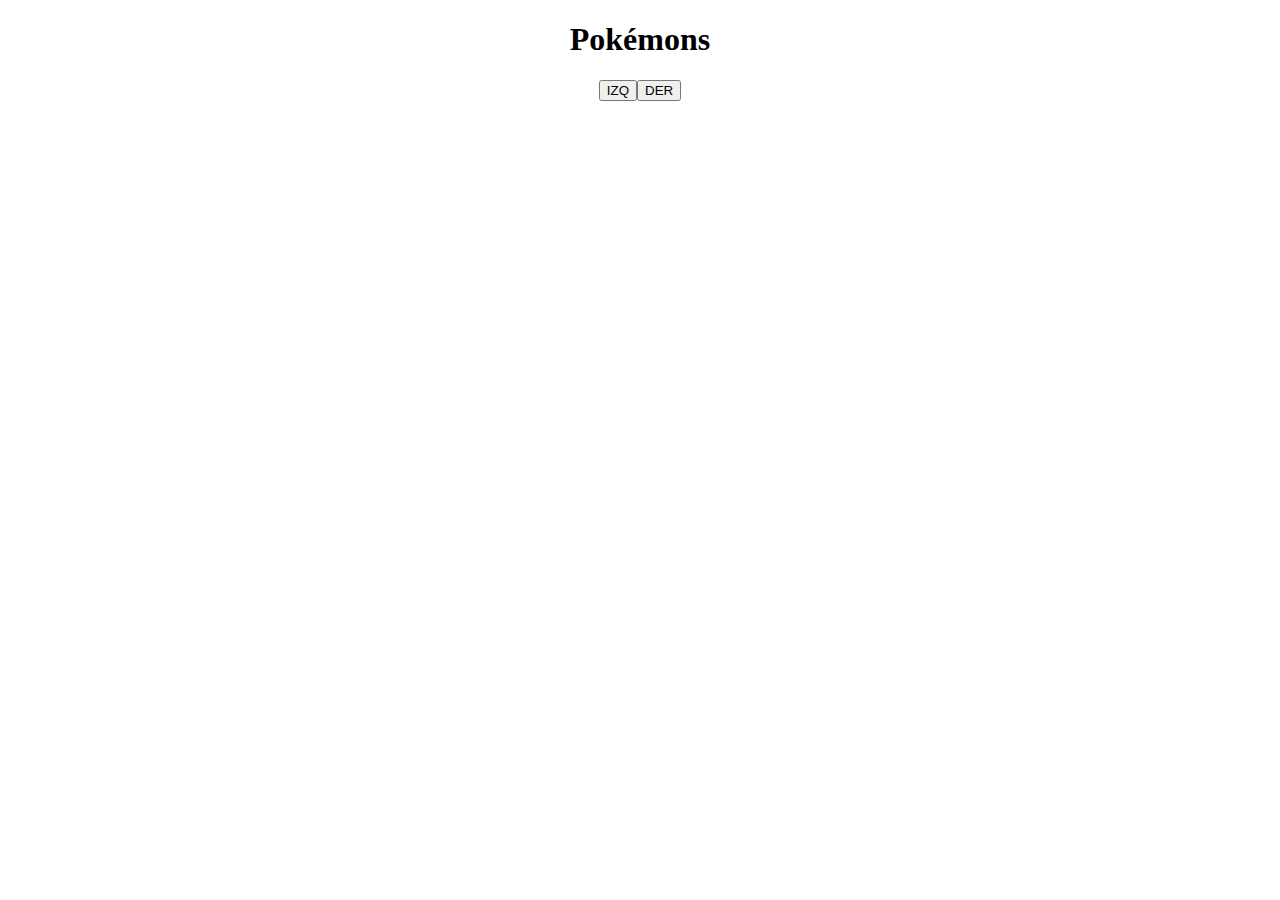
==== Paginacion de Pokemons - Alumnos/index.html @ 8d4c8ece "pokemones" ====
<!DOCTYPE html>
<html lang="es">

<head>
  <meta charset="UTF-8">
  <meta name="viewport" content="width=device-width, initial-scale=1.0">
  <link href="https://cdn.jsdelivr.net/npm/bootstrap@5.1.3/dist/css/bootstrap.min.css" rel="stylesheet" integrity="sha384-1BmE4kWBq78iYhFldvKuhfTAU6auU8tT94WrHftjDbrCEXSU1oBoqyl2QvZ6jIW3" crossorigin="anonymous">
  <script src="https://cdn.jsdelivr.net/npm/bootstrap@5.1.3/dist/js/bootstrap.bundle.min.js" integrity="sha384-ka7Sk0Gln4gmtz2MlQnikT1wXgYsOg+OMhuP+IlRH9sENBO0LRn5q+8nbTov4+1p" crossorigin="anonymous"></script>
  <link rel="preconnect" href="https://fonts.googleapis.com">
<link rel="preconnect" href="https://fonts.gstatic.com" crossorigin>
<link href="https://fonts.googleapis.com/css2?family=Oswald:wght@400;500&display=swap" rel="stylesheet">
  <link rel="stylesheet" href="css/mystyles.css">
  <title>Pokémons</title>
</head>

<body>
  <h1 class="title">Pokémons</h1>
  <nav>
    <div class="nav-pokemon"></div>
  </nav>
  <main>
    <div class="row row-cols-1 row-cols-md-3 g-4 pokemon-container">
    </div>
  </main>
  <!-- <div class="spinner-border text-light" role="status">
    <span class="visually-hidden">Loading...</span>
  </div> -->
  <script src="js/script.js"></script>
</body>

</html>
---- Paginacion de Pokemons - Alumnos/css/mystyles.css ----
html {
    text-align: center;
}

.grid-fluid {
    display: grid;
    grid-template-columns: repeat(auto-fit, minmax(200px, 1fr));
    text-align: center;
}

.loader {
    display: block;
    margin: auto;
}
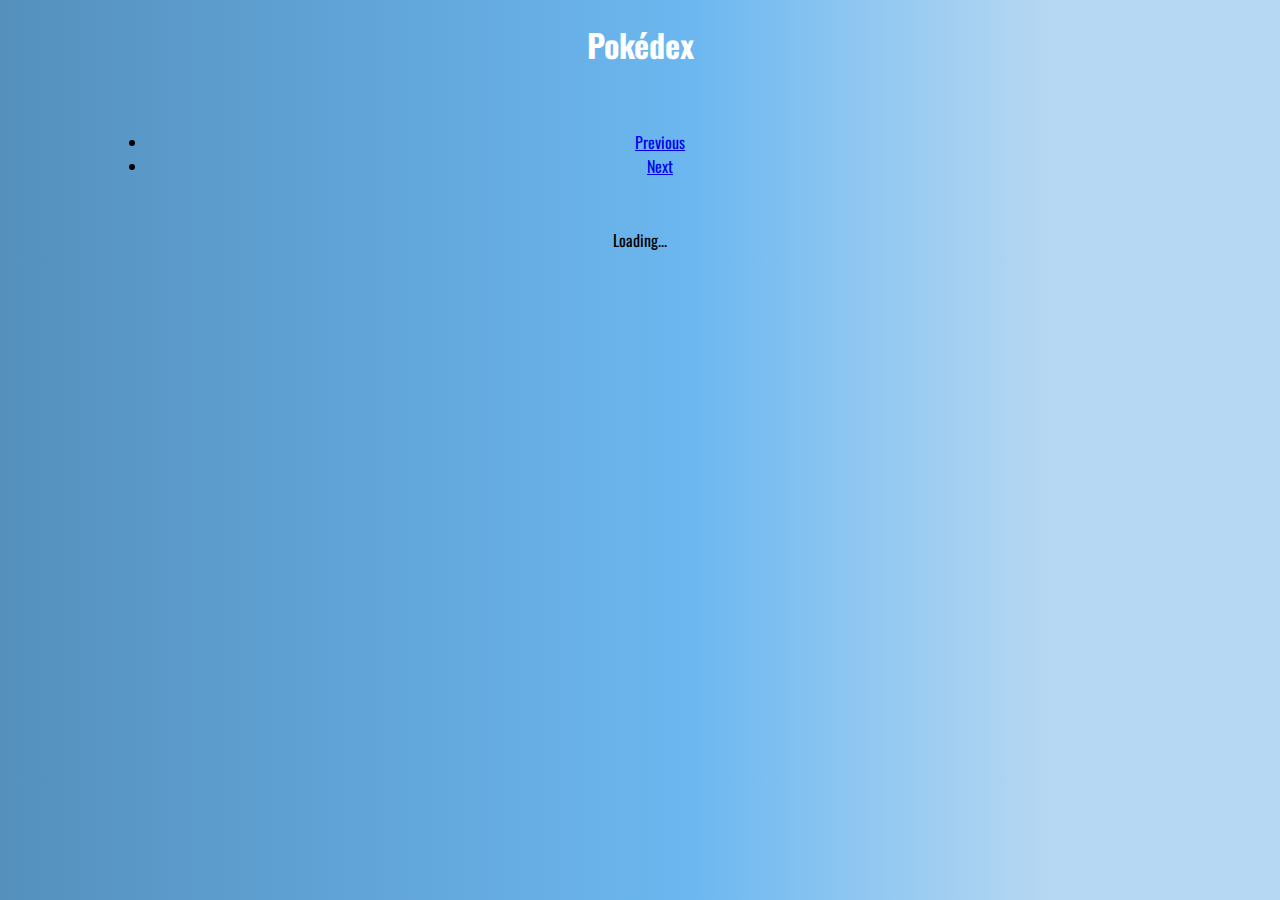
==== commit c80070a0: "Pokemones con Flipcard" ====
--- a/Paginacion de Pokemons - Alumnos/index.html
+++ b/Paginacion de Pokemons - Alumnos/index.html
@@ -1,4 +1,38 @@
 <!DOCTYPE html>
+<html lang="es">
+<head>
+  <meta charset="UTF-8">
+  <meta http-equiv="X-UA-Compatible" content="IE=edge">
+  <meta name="viewport" content="width=device-width, initial-scale=1.0">
+  <link href="https://cdn.jsdelivr.net/npm/bootstrap@5.1.3/dist/css/bootstrap.min.css" rel="stylesheet" integrity="sha384-1BmE4kWBq78iYhFldvKuhfTAU6auU8tT94WrHftjDbrCEXSU1oBoqyl2QvZ6jIW3" crossorigin="anonymous">
+  <script src="https://cdn.jsdelivr.net/npm/bootstrap@5.1.3/dist/js/bootstrap.bundle.min.js" integrity="sha384-ka7Sk0Gln4gmtz2MlQnikT1wXgYsOg+OMhuP+IlRH9sENBO0LRn5q+8nbTov4+1p" crossorigin="anonymous"></script>
+  <link rel="preconnect" href="https://fonts.googleapis.com">
+  <link rel="preconnect" href="https://fonts.gstatic.com" crossorigin>
+  <link href="https://fonts.googleapis.com/css2?family=Noto+Sans:wght@300;400&family=Oswald:wght@400;500&display=swap" rel="stylesheet">
+  <link rel="stylesheet" href="./css/main.css">
+  <title>POkedex</title>
+</head>
+<body>
+  <h1 class="title">Pokédex</h1>
+  <div class="pokemon-container">
+
+  </div>
+  <nav class="pagination">
+    <ul class="pagination">
+      <li class="prev"><a class="page-link border rounded m-1" href="#">Previous</a></li>
+      <li class="next"><a class="page-link border rounded m-1" href="#">Next</a></li>
+    </ul>
+  </nav>
+  <div class="spinner-border text-light" role="status">
+    <span class="visually-hidden">Loading...</span>
+  </div>
+
+  <script src="./js/main.js"></script>
+  
+</body>
+</html>
+<!-- // INDEX con Js script.js done por kirito  -->
+<!-- <!DOCTYPE html>
 <html lang="es">
 
 <head>
@@ -22,10 +56,10 @@
     <div class="row row-cols-1 row-cols-md-3 g-4 pokemon-container">
     </div>
   </main>
-  <!-- <div class="spinner-border text-light" role="status">
+   <div class="spinner-border text-light" role="status">
     <span class="visually-hidden">Loading...</span>
-  </div> -->
+  </div> 
   <script src="js/script.js"></script>
 </body>
 
-</html>+</html> -->--- a/Paginacion de Pokemons - Alumnos/css/main.css
+++ b/Paginacion de Pokemons - Alumnos/css/main.css
@@ -0,0 +1,97 @@
+body {
+    background: rgb(85, 144, 189);
+    background: linear-gradient(
+      90deg,
+      rgba(85, 144, 189, 1) 0%,
+      rgba(108, 183, 240, 1) 54%,
+      rgba(182, 216, 242, 1) 82%
+    );
+    text-align: center;
+    font-family: Arial, Helvetica, sans-serif;
+    font-family: "Oswald", sans-serif;
+  }
+  
+  h1 {
+    color: white;
+  }
+  
+  .pokemon-container {
+    display: grid;
+    grid-template-columns: 1fr 1fr 1fr;
+    gap: 30px;
+    width: 80%;
+    margin-left: auto;
+    margin-right: auto;
+    margin-bottom: 40px;
+    margin-top: 20px;
+  }
+  
+  .pokemon-block,
+  .pokemon-block-back {
+    border-radius: 10px;
+    padding: 10px;
+    background-color: white;
+    box-shadow: 0 3px 15px rgba(100, 100, 100, 0.5);
+  }
+  
+  .img-container {
+    background-image: url("../assets/blob.svg");
+    background-repeat: no-repeat;
+    background-position: center;
+  }
+  
+  .pokemon-block p {
+    margin: 5px;
+  }
+  
+  .name {
+    text-transform: capitalize;
+    font-weight: bold;
+    font-size: 1.2rem;
+  }
+  
+  #spinner {
+    display: none;
+    position: absolute;
+    top: 50%;
+    left: 50%;
+  }
+  
+  .pagination {
+    width: 90%;
+    margin-left: auto;
+    margin-right: auto;
+    margin-bottom: 50px;
+  }
+  
+  .card-container {
+    position: relative;
+    width: 100%;
+    height: 100%;
+    text-align: center;
+    transition: transform 0.8s;
+    transform-style: preserve-3d;
+  }
+  
+  .flip-card:hover .card-container {
+    transform: rotateY(180deg);
+  }
+  
+  .pokemon-block,
+  .pokemon-block-back {
+    width: 100%;
+    height: 100%;
+    backface-visibility: hidden;
+  }
+  
+  .pokemon-block-back {
+    transform: rotateY(180deg);
+    position: absolute;
+    top: 0%;
+  }
+  
+  .stat-container {
+    display: grid;
+    grid-template-columns: 1fr 2fr;
+    text-align: left;
+  }
